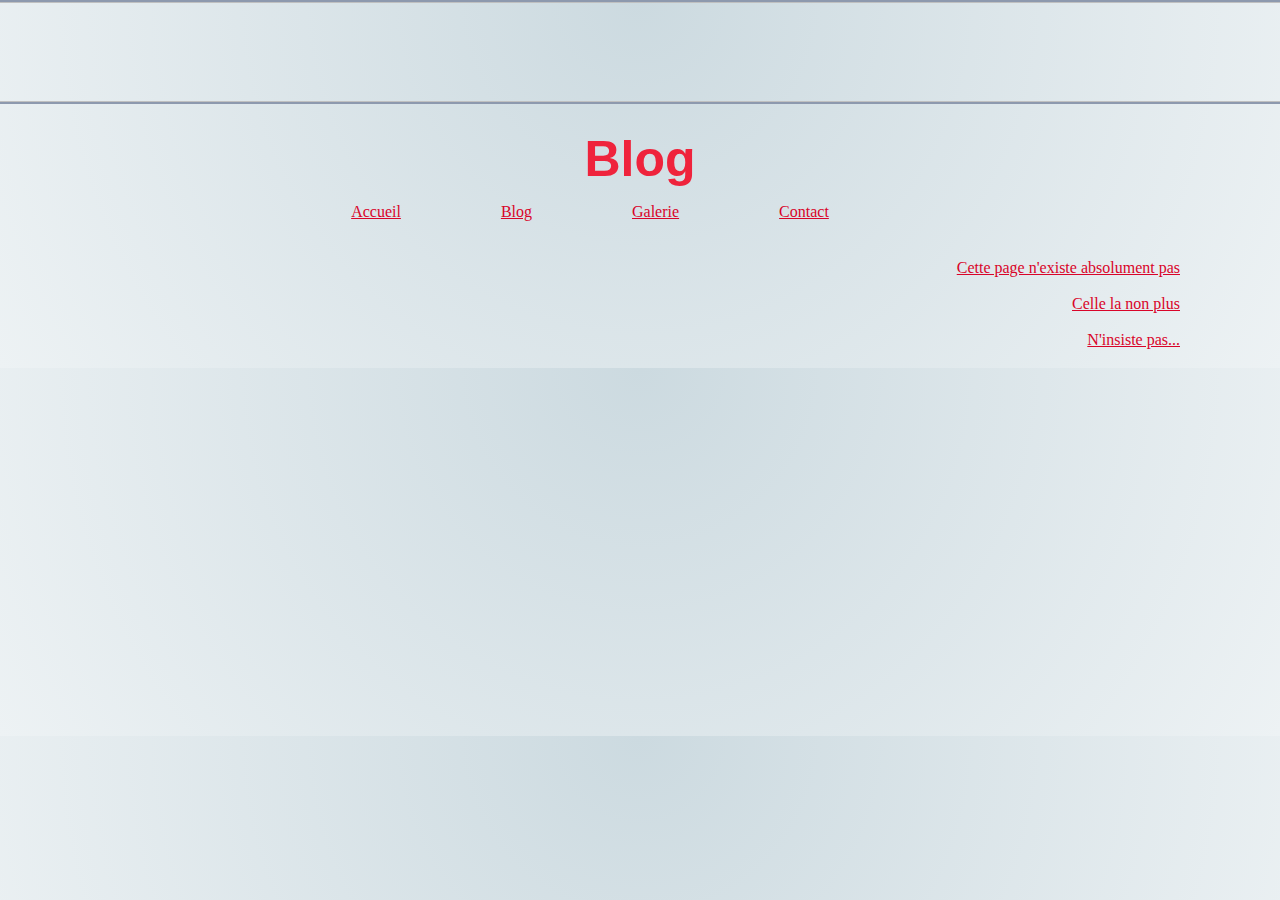
==== blog.html @ 1708d5c9 "First commit" ====
<!DOCTYPE html>
<html>

<head>
    <meta charset="utf-8">
    <title>Titre</title>
    <link rel="stylesheet" href="reset.css">
    <link rel="stylesheet" href="style.css">
</head>

<body>
    <header>
        <div id="divbanniere">
            <a href="index.html"><img
                    src="https://img.freepik.com/vecteurs-premium/fond-conception-banniere-large-bleu-style-neon-entreprise-conception-banniere-3d-abstraite-fond-geometrique-technologie-bleu-fonce-illustration-vectorielle_181182-27950.jpg"
                    alt="" id="banniere">
            </a>
        </div>
        <h1>Blog</h1>
        <ul>
            <li><a href="index.html">Accueil</a></li>
            <li><a href="blog.html">Blog</a></li>
            <li><a href="galerie.html">Galerie</a></li>
            <li><a href="contact.html">Contact</a></li>
        </ul>
    </header>
    <main>

    </main>
    <footer>
        <ul id="notme">
            <li><a href="index.html">Cette page n'existe absolument pas</a></li>
            <li><a href="index.html">Celle la non plus</a></li>
            <li><a href="index.html">N'insiste pas...</a></li>
        </ul>
    </footer>
</body>

</html>
---- style.css ----
body {
    background: radial-gradient(circle at top, #CCDAE0, #EDF2F4);
}

#divbanniere {
    display: flex;
    justify-content: center;
}

#banniere {
    margin: 0 0 30px 0;
    width: 2000px;
}

ul:not(#notme) {
    display: flex;
    justify-content: center;
}

li {
    margin: 20px 100px 20px 0;
}

h1 {
    font-size: 50px;
    color: #EF233C;
    font-weight: bold;
    font-family: Impact, Haettenschweiler, 'Arial Narrow Bold', sans-serif;
    text-align: center;
}

h3 {
    margin: 0 0 20px 10px;
    color: #2B2D42;
    font-weight: bold;
    text-decoration: underline dotted;
    font-size: 20px;
}

label {
    margin: 0 5px 0 0px;
}

.thatimg {
    display: flex;
    justify-content: center;
}

img {
    display: flex;
    width: 100px;
    height: 100px;
    justify-content: center;
    border: #8D99AE 2px solid;
}

label + p,
textarea {
    margin: 10px 0 5px -5px;
}

input {
    margin-bottom: 10px;
}

.Tp2 {
    margin-top: 50px;
}

article {
    border: black 1px solid;
    margin: 0 5px 10px 5px;
}

a:visited {
    color: grey;
}

a {
    color: #D90429;
}

a:hover {
    color: #2B2D42;
}

fieldset {
    padding: 20px;
    border: black 2px solid;
    width: 500px;
    margin-left: 5px;
}

.red {
    color: red;
}

footer {
    text-align: end;
}
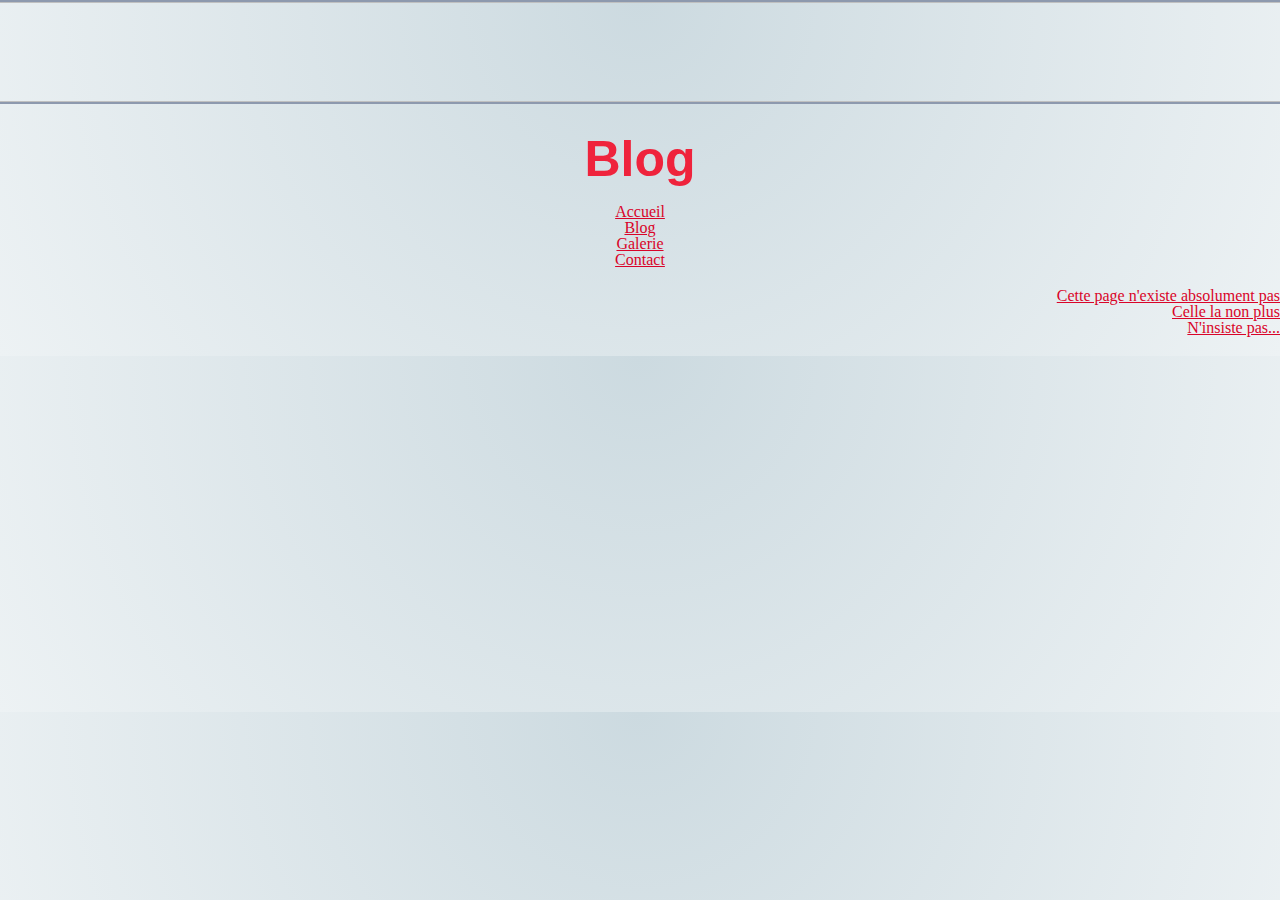
==== commit 20ba7989: "Second" ====
--- a/blog.html
+++ b/blog.html
@@ -29,9 +29,9 @@
     </main>
     <footer>
         <ul id="notme">
-            <li><a href="index.html">Cette page n'existe absolument pas</a></li>
-            <li><a href="index.html">Celle la non plus</a></li>
-            <li><a href="index.html">N'insiste pas...</a></li>
+            <li class="notme"><a href="index.html">Cette page n'existe absolument pas</a></li>
+            <li class="notme"><a href="index.html">Celle la non plus</a></li>
+            <li class="notme"><a href="index.html">N'insiste pas...</a></li>
         </ul>
     </footer>
 </body>
--- a/style.css
+++ b/style.css
@@ -13,12 +13,11 @@
 }
 
 ul:not(#notme) {
-    display: flex;
-    justify-content: center;
+    text-align: center;
 }
 
-li {
-    margin: 20px 100px 20px 0;
+ul:not(.notme) {
+    margin: 20px 0 20px 0;
 }
 
 h1 {
@@ -52,6 +51,10 @@
     height: 100px;
     justify-content: center;
     border: #8D99AE 2px solid;
+}
+
+p {
+    margin: 10px;
 }
 
 label + p,
@@ -90,7 +93,7 @@
     width: 500px;
     margin-left: 5px;
 }
-
+    
 .red {
     color: red;
 }
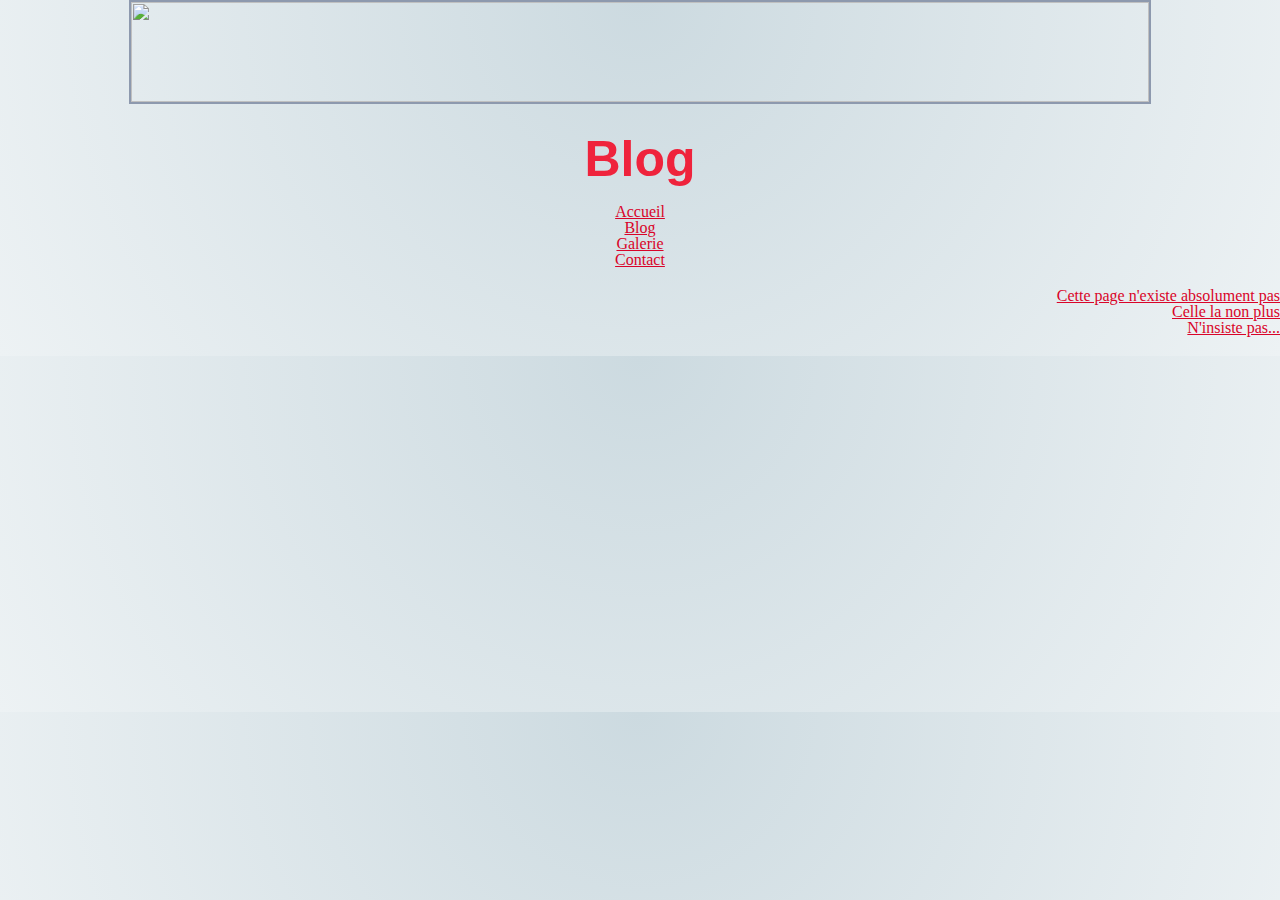
==== commit a9f46e1d: "Responsive" ====
--- a/blog.html
+++ b/blog.html
@@ -4,8 +4,10 @@
 <head>
     <meta charset="utf-8">
     <title>Titre</title>
+    <meta name="viewport" content="width=device-width, initial-scale=1.0">
     <link rel="stylesheet" href="reset.css">
     <link rel="stylesheet" href="style.css">
+    <link rel="stylesheet" href="smallScreen.css">
 </head>
 
 <body>
--- a/style.css
+++ b/style.css
@@ -1,6 +1,39 @@
 body {
     background: radial-gradient(circle at top, #CCDAE0, #EDF2F4);
 }
+
+body::-webkit-scrollbar {
+    width: 12px;
+}
+  
+body::-webkit-scrollbar-track {
+    background: transparent;
+}
+  
+body::-webkit-scrollbar-thumb {
+    background: radial-gradient(circle at top, black, red, rgba(255, 255, 0, 0.603), red, black);
+    border-radius: 20px;
+    border: 3px solid white;
+}
+
+/* CLASSES */
+
+.thatimg {
+    display: flex;
+    justify-content: center;
+}
+
+.Tp2 {
+    display: flex;
+    justify-content: center;
+    margin-top: 50px;
+}
+
+.red {
+    color: red;
+}
+
+/* ID */
 
 #divbanniere {
     display: flex;
@@ -8,9 +41,16 @@
 }
 
 #banniere {
-    margin: 0 0 30px 0;
-    width: 2000px;
+    margin-bottom: 30px;
+    width: 103rem;
 }
+
+textarea {
+    height: 10em;
+    width: 70em;
+}
+
+/* BALISES */
 
 ul:not(#notme) {
     text-align: center;
@@ -40,10 +80,7 @@
     margin: 0 5px 0 0px;
 }
 
-.thatimg {
-    display: flex;
-    justify-content: center;
-}
+
 
 img {
     display: flex;
@@ -66,10 +103,6 @@
     margin-bottom: 10px;
 }
 
-.Tp2 {
-    margin-top: 50px;
-}
-
 article {
     border: black 1px solid;
     margin: 0 5px 10px 5px;
@@ -86,18 +119,16 @@
 a:hover {
     color: #2B2D42;
 }
+    
+footer {
+    text-align: end;
+}
+
+/* PAGE CONTACT */
 
 fieldset {
     padding: 20px;
     border: black 2px solid;
     width: 500px;
     margin-left: 5px;
-}
-    
-.red {
-    color: red;
-}
-
-footer {
-    text-align: end;
 }--- a/smallScreen.css
+++ b/smallScreen.css
@@ -0,0 +1,31 @@
+/* TELEPHONE */
+@media only screen and (min-width: 320px) {
+  #banniere {
+    width: 19.7em;
+  }
+  textarea {
+    height: 10em;
+    width: 19em;
+  }
+}
+
+/* TABLETTE */
+@media only screen and (min-width: 768px) {
+  #banniere {
+    width: 47.7em;
+  }
+}
+
+/* PC PORTABLE */
+@media only screen and (min-width: 1024px) {
+  #banniere {
+    width: 63.6em;
+  }
+}
+
+/* PC BUREAU  */
+@media only screen and (min-width: 1440px) {
+  #banniere {
+    width: 89.6em;
+  }
+}